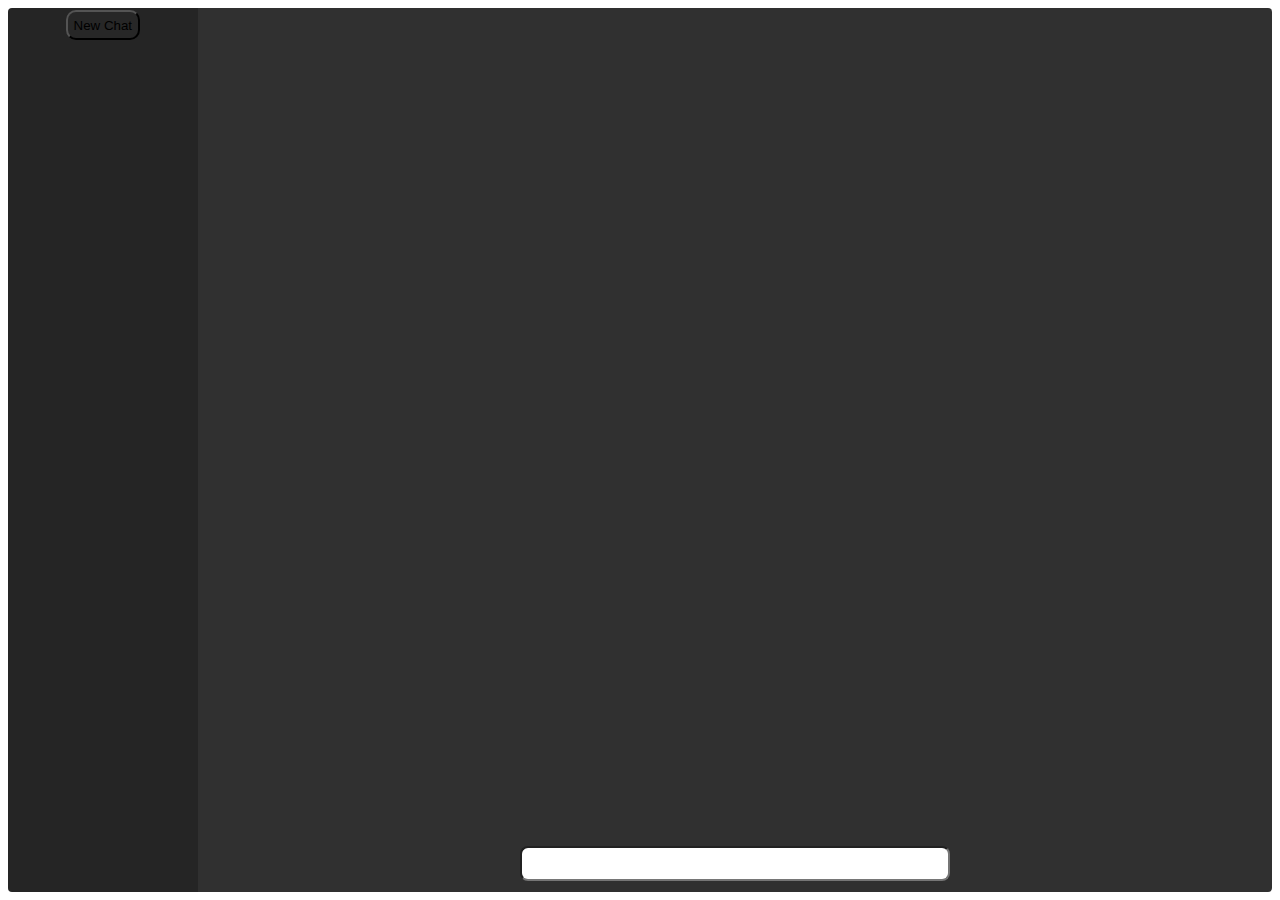
==== pages/chat.html @ 9bd36e07 "First Upload" ====
<html>

<body>
  <div style="display: flex; height: 100%;">
    <div id="chat-left"
      style="flex: 1; flex-basis: 15%; background-color: rgb(37, 37, 37); border-top-left-radius: 4px; border-bottom-left-radius: 4px;">
      <div style="display: flex; align-items: flex-start; justify-content: center; height: 100%;">
        <button id="chat-new"
          style="border-radius: 10px; padding: 3%; margin-top: 1%; background-color: #272727; cursor: pointer;">New
          Chat</button>
      </div>
      <!-- Topic history goes here -->
    </div>
    <div id="chat-right"
      style="flex: 1; flex-basis: 85%; background-color: rgb(48, 48, 48); border-top-right-radius: 4px; border-bottom-right-radius: 4px;">
      <!-- Messaging area goes here -->
      <div style="width: 100%; height: 100%; display: flex; align-items: flex-end; justify-content: center;">
        <input id="chat-textbox" type="text" style="width: 40%; height: 4%; border-radius: 8px; margin-bottom: 1%;">
      </div>
    </div>
  </div>
</body>

</html>
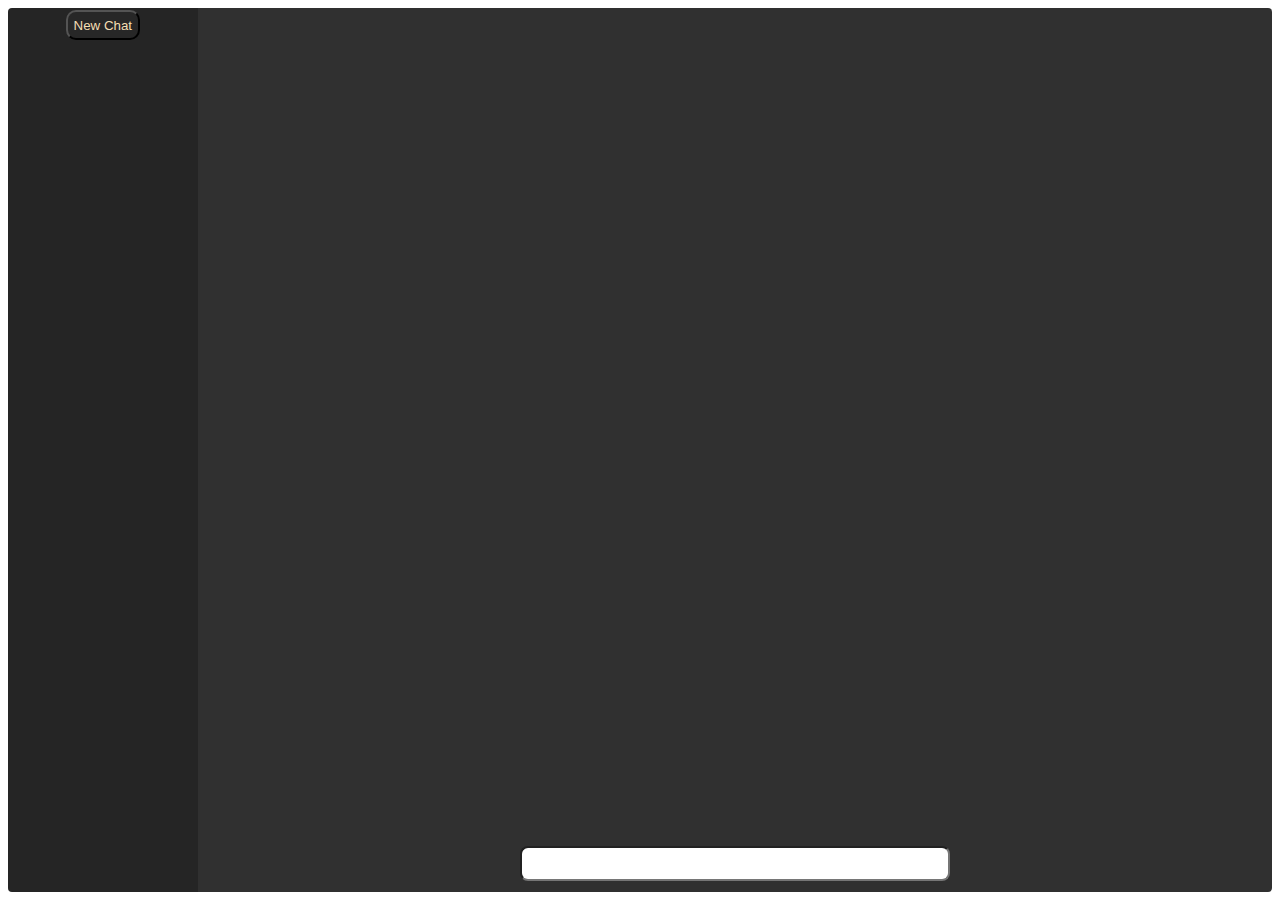
==== commit 505bb900: "Update chat.html" ====
--- a/pages/chat.html
+++ b/pages/chat.html
@@ -6,7 +6,7 @@
       style="flex: 1; flex-basis: 15%; background-color: rgb(37, 37, 37); border-top-left-radius: 4px; border-bottom-left-radius: 4px;">
       <div style="display: flex; align-items: flex-start; justify-content: center; height: 100%;">
         <button id="chat-new"
-          style="border-radius: 10px; padding: 3%; margin-top: 1%; background-color: #272727; cursor: pointer;">New
+          style="border-radius: 10px; padding: 3%; margin-top: 1%; background-color: #272727; cursor: pointer;color:wheat;">New
           Chat</button>
       </div>
       <!-- Topic history goes here -->
